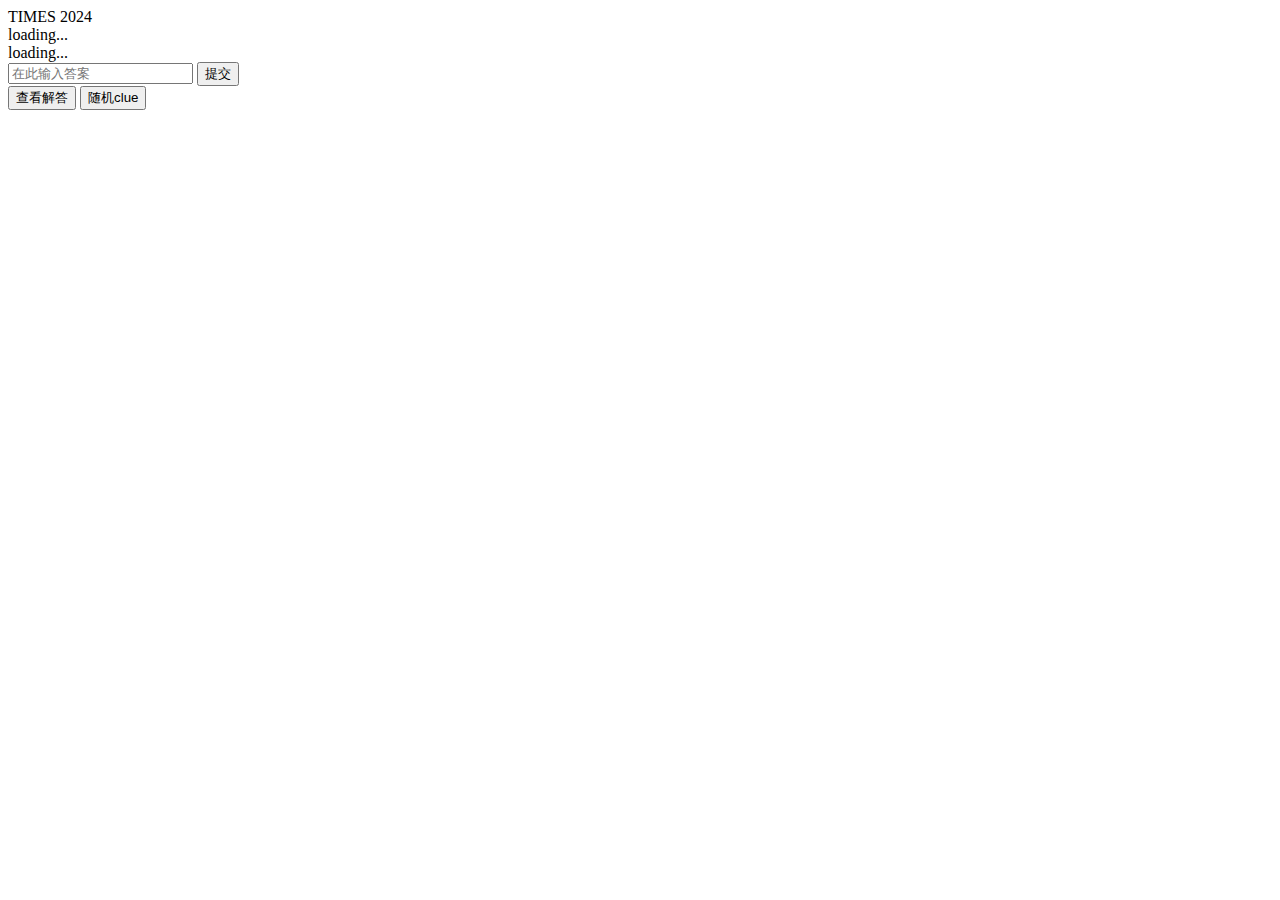
==== cryptic_rush/index.html @ 59fef847 "add: random cryptic clue" ====
<!DOCTYPE html>
<html>
<head>
    <meta charset="utf-8">
    <meta name="viewport" content="width=device-width, initial-scale=1">

    <title>Cryptic Rush</title>

    <link href="https://cdn.jsdelivr.net/npm/bootstrap@5.3.2/dist/css/bootstrap.min.css" rel="stylesheet" integrity="sha384-T3c6CoIi6uLrA9TneNEoa7RxnatzjcDSCmG1MXxSR1GAsXEV/Dwwykc2MPK8M2HN" crossorigin="anonymous">
    <script src="https://cdn.jsdelivr.net/npm/bootstrap@5.3.2/dist/js/bootstrap.bundle.min.js" integrity="sha384-C6RzsynM9kWDrMNeT87bh95OGNyZPhcTNXj1NW7RuBCsyN/o0jlpcV8Qyq46cDfL" crossorigin="anonymous"></script>
    <link href="https://cdn.jsdelivr.net/npm/bootstrap-icons/font/bootstrap-icons.css" rel="stylesheet">
</head>

<body class="bg-body-tertiary">
    <div class="container col-10 col-md-8 col-lg-8">
        <div class="mt-5"></div>

        <div class="d-flex justify-content-center fs-3 mb-5 fw-bold">TIMES 2024</div>

        <div class="d-flex justify-content-center mb-2" id="clue">loading...</div>
        <div class="d-flex justify-content-end mb-4 text-secondary fs-6" id="source">loading...</div>
        <div class="d-flex justify-content-center mb-4">
            <div class="input-group w-75">
                <input class="form-control focus-ring border border-dark text-center" id="ansInput" placeholder="在此输入答案" style="--bs-focus-ring-color: rgba(var(--bs-dark-rgb), .25)">
                <button class="btn btn-dark" id="submitButton">提交</button>
            </div>
        </div>
        <div class="mb-4" id="solution" style="display: none; margin: 0 auto; text-align: left; width: 75%;">loading...</div>
        <div class="d-flex justify-content-center gap-5">
            <button class="btn btn-dark" id="revealButton">查看解答</button>
            <button class="btn btn-dark" id="randomClueButton">随机clue</button>
        </div>
        
        <div class="mb-5"></div>
    </div>

    <script>
        const randomClueButton = document.getElementById('randomClueButton');
        const clueDisplay = document.getElementById('clue');
        const sourceDisplay = document.getElementById('source');
        const solutionDisplay = document.getElementById('solution');
        const submitButton = document.getElementById('submitButton');
        const revealButton = document.getElementById('revealButton');
        const ansInput = document.getElementById('ansInput');
        let clueArray = [];
        let clueData;
        let clue, solution;

        fetch('./cryptic_clues.json')
        .then(response => {
            if (!response.ok) {
            throw new Error('Network response was not ok');
            }
            return response.json();
        })
        .then(data => {
            clueArray = data;
            getRandomClue();
        })
        .catch(error => {
            console.error('There was a problem with the fetch operation:', error);
        });

        function getRandomClue() {
            let randomIndex = Math.floor(Math.random() * clueArray.length);
            let randomClue = clueArray[randomIndex];
            clueData = randomClue;
            clue = clueData['clue'] + ' (' + clueData['direction'] + ')';
            let solutionText = clueData['solution'].replace('<br>', ' – ');
            solutionText = solutionText.substring(solutionText.indexOf("–") + 1).trim()
            solution = 'answer: <span class="fw-bold">' + clueData['answer'] + '</span><br>definition: ' + clueData['definition'] + '<br>' + solutionText;

            clueDisplay.innerText = clue;
            let category = clueData['category']
            let number = clueData['url'].slice(clueData['url'].lastIndexOf("/") + 1).split("-").find(part => !isNaN(part) && part.trim() !== "");
            sourceDisplay.innerHTML = 'from&nbsp;<a class="fst-italic text-secondary" href=' + clueData['url'] + ' target="_blank">' + category.split('-').slice(1).join(' ') + ' ' + number + ' (' + clueData['date'].split(" ").slice(0, 2).join(" ") + ')</a>';
        }

        randomClueButton.addEventListener('click', () => {
            solutionDisplay.style.display = 'none';
            ansInput.value = '';
            ansInput.classList.remove('is-valid');
            ansInput.classList.remove('is-invalid');

            getRandomClue();
        })

        submitButton.addEventListener('click', () => {
            let input = ansInput.value;
            console.log('ans is ' + clueData['answer'].replace(/\s+/g, ""))
            if (input.replace(/\s+/g, "").toUpperCase() == clueData['answer'].replace(/\s+/g, "")) {
                ansInput.classList.add('is-valid');
                solutionDisplay.style.display = 'block';
                solutionDisplay.innerHTML = solution;
            } else {
                ansInput.classList.add('is-invalid');
            }
        })

        revealButton.addEventListener('click', () => {
            solutionDisplay.style.display = 'block';
            solutionDisplay.innerHTML = solution;
        })

        ansInput.addEventListener('input', () => {
            ansInput.classList.remove('is-valid');
            ansInput.classList.remove('is-invalid');
            ansInput.value = ansInput.value.toUpperCase();
        })

        ansInput.addEventListener('keydown', (event) => {
            if (event.key === 'Enter') {
                event.preventDefault();
                submitButton.click();
            }
        })
    </script>
</body>
</html>
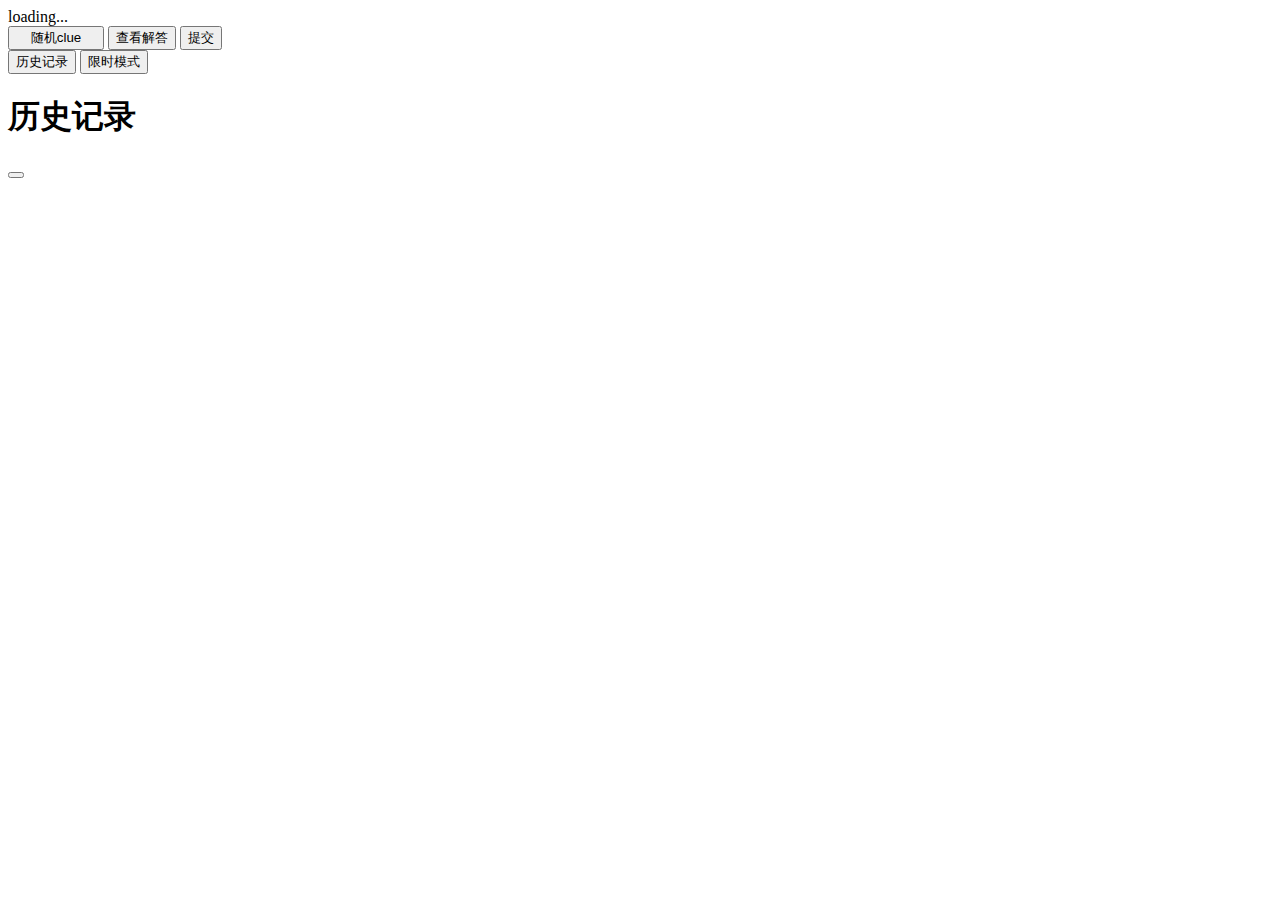
==== commit bf9b0dcd: "add: speedrun mode" ====
--- a/cryptic_rush/index.html
+++ b/cryptic_rush/index.html
@@ -9,42 +9,106 @@
     <link href="https://cdn.jsdelivr.net/npm/bootstrap@5.3.2/dist/css/bootstrap.min.css" rel="stylesheet" integrity="sha384-T3c6CoIi6uLrA9TneNEoa7RxnatzjcDSCmG1MXxSR1GAsXEV/Dwwykc2MPK8M2HN" crossorigin="anonymous">
     <script src="https://cdn.jsdelivr.net/npm/bootstrap@5.3.2/dist/js/bootstrap.bundle.min.js" integrity="sha384-C6RzsynM9kWDrMNeT87bh95OGNyZPhcTNXj1NW7RuBCsyN/o0jlpcV8Qyq46cDfL" crossorigin="anonymous"></script>
     <link href="https://cdn.jsdelivr.net/npm/bootstrap-icons/font/bootstrap-icons.css" rel="stylesheet">
+
+    <style>
+        [contenteditable] {
+            caret-color: transparent; /* 隐藏光标 */
+        }
+    </style>
 </head>
 
 <body class="bg-body-tertiary">
     <div class="container col-10 col-md-8 col-lg-8">
         <div class="mt-5"></div>
 
-        <div class="d-flex justify-content-center fs-3 mb-5 fw-bold">TIMES 2024</div>
+        <!-- <div class="d-flex justify-content-center fs-3 mb-5 fw-bold">TIMES 2024</div> -->
 
         <div class="d-flex justify-content-center mb-2" id="clue">loading...</div>
-        <div class="d-flex justify-content-end mb-4 text-secondary fs-6" id="source">loading...</div>
-        <div class="d-flex justify-content-center mb-4">
-            <div class="input-group w-75">
-                <input class="form-control focus-ring border border-dark text-center" id="ansInput" placeholder="在此输入答案" style="--bs-focus-ring-color: rgba(var(--bs-dark-rgb), .25)">
-                <button class="btn btn-dark" id="submitButton">提交</button>
+        <!-- <div class="d-flex justify-content-end mb-4 text-secondary fs-6" id="source">loading...</div> -->
+
+        <div class="d-flex justify-content-center mb-4" id="inputCells"></div>
+
+        <div class="mb-4" id="solution" style="display: none; margin: 0 auto; text-align: left; width: 75%;">loading...</div>
+
+        <div class="d-flex justify-content-center gap-3 mb-2">
+            <button class="btn btn-dark" id="randomClueButton" style="width: 6rem">随机clue</button>
+            <button class="btn btn-dark" id="revealButton">查看解答</button>
+            <button class="btn btn-dark" id="submitButton">提交</button>
+        </div>
+
+        <div class="d-flex justify-content-center gap-3 mb-3">
+            <button class="btn btn-light border border-dark" id="historyButton" data-bs-toggle="modal" data-bs-target="#historyModal">历史记录</button>
+            <button class="btn btn-light border border-dark" id="speedrunButton">限时模式</button>
+        </div>
+
+        <div class="input-group mx-auto mb-4" id="speedrunConfiguration" style="display: none; width: 15rem;">
+            <input class="form-control text-center focus-ring border border-dark" placeholder="分" id="minuteInput" style="--bs-focus-ring-color: rgba(var(--bs-dark-rgb), .25)">
+            <span class="input-group-text border border-dark">:</span>
+            <input class="form-control text-center focus-ring border border-dark" placeholder="秒" id="secondInput"  style="--bs-focus-ring-color: rgba(var(--bs-dark-rgb), .25)">
+            <button class="btn btn-dark" id="toggleSpeedrunButton">开始</button>
+        </div>
+
+        <div class="d-flex justify-content-center flex-wrap gap-2" id="speedrunResult">
+            <div id="speedrunResultText" class="mb-2 text-center"></div>
+            <div class="w-100"></div>
+            <button class="btn btn-dark" id="speedrunInfoButton" style="width: 6rem; display: none;">完整信息</button>
+            <button class="btn btn-dark" id="shareButton" style="width: 5.5rem; display: none;"><i class="bi bi-upload me-1" data-bs-placement="left"></i> 分享</button>
+        </div>
+
+        <div class="modal fade" id="historyModal">
+            <div class="modal-dialog modal-dialog-centered">
+              <div class="modal-content">
+                <div class="modal-header">
+                  <h1 class="modal-title fs-5" id="exampleModalLabel">历史记录</h1>
+                  <button type="button" class="btn-close focus-ring" data-bs-dismiss="modal" style="--bs-focus-ring-color: rgba(var(--bs-dark-rgb), .25)"></button>
+                </div>
+                <div class="modal-body" style="max-height: 400px; overflow-y: auto;" id="clueHistoryContainer">
+                    <ul class="list-group" id="clueHistory"></ul>
+                </div>
+              </div>
             </div>
-        </div>
-        <div class="mb-4" id="solution" style="display: none; margin: 0 auto; text-align: left; width: 75%;">loading...</div>
-        <div class="d-flex justify-content-center gap-5">
-            <button class="btn btn-dark" id="revealButton">查看解答</button>
-            <button class="btn btn-dark" id="randomClueButton">随机clue</button>
         </div>
         
         <div class="mb-5"></div>
     </div>
 
     <script>
+        // 初始化tooltip
+        const tooltipTriggerList = document.querySelectorAll('[data-bs-toggle="tooltip"]')
+        const tooltipList = [...tooltipTriggerList].map(tooltipTriggerEl => new bootstrap.Tooltip(tooltipTriggerEl))
+
         const randomClueButton = document.getElementById('randomClueButton');
         const clueDisplay = document.getElementById('clue');
-        const sourceDisplay = document.getElementById('source');
         const solutionDisplay = document.getElementById('solution');
         const submitButton = document.getElementById('submitButton');
         const revealButton = document.getElementById('revealButton');
-        const ansInput = document.getElementById('ansInput');
+        const speedrunButton = document.getElementById('speedrunButton');
+        const toggleSpeedrunButton = document.getElementById('toggleSpeedrunButton');
+        const shareButton = document.getElementById('shareButton');
+        const speedrunInfoButton = document.getElementById('speedrunInfoButton');
+        const inputCells = document.getElementById('inputCells');
+        const clueHistoryDisplay = document.getElementById('clueHistory');
+        const historyModal = document.getElementById('historyModal');
+        const clueHistoryContainer = document.getElementById('clueHistoryContainer');
+        const speedrunConfiguration = document.getElementById('speedrunConfiguration');
+        const minuteInput = document.getElementById('minuteInput');
+        const secondInput = document.getElementById('secondInput');
+        const timeInputs = [minuteInput, secondInput];
+        const speedrunResult = document.getElementById('speedrunResult');
+        const speedrunResultDisplay = document.getElementById('speedrunResultText');
+        const defaultTime = 300;
         let clueArray = [];
         let clueData;
         let clue, solution;
+        let letterInputs;
+        let isCorrect = false;
+        let isRevealed = false;
+        let isInSpeedrun = false;
+        let speedrunTime, speedrunNCorrect = 0;
+        let speedrunFirstCorrectClue = '';
+        let speedrunFirst5Stats = '';
+        let speedrunInfo = '';
+        let category, number;
 
         fetch('./cryptic_clues.json')
         .then(response => {
@@ -61,7 +125,22 @@
             console.error('There was a problem with the fetch operation:', error);
         });
 
+        function removeAccents(str) {
+            return str.normalize("NFD").replace(/[\u0300-\u036f]/g, "");
+        }
+
         function getRandomClue() {
+            // 如果没有reveal，并且之前有clue，记录之
+            if (!isRevealed && clueData) {
+                saveHistory();
+            }
+
+            // 隐藏solution
+            solutionDisplay.style.display = 'none';
+
+            isCorrect = false;
+            isRevealed = false;
+
             let randomIndex = Math.floor(Math.random() * clueArray.length);
             let randomClue = clueArray[randomIndex];
             clueData = randomClue;
@@ -71,49 +150,378 @@
             solution = 'answer: <span class="fw-bold">' + clueData['answer'] + '</span><br>definition: ' + clueData['definition'] + '<br>' + solutionText;
 
             clueDisplay.innerText = clue;
-            let category = clueData['category']
-            let number = clueData['url'].slice(clueData['url'].lastIndexOf("/") + 1).split("-").find(part => !isNaN(part) && part.trim() !== "");
-            sourceDisplay.innerHTML = 'from&nbsp;<a class="fst-italic text-secondary" href=' + clueData['url'] + ' target="_blank">' + category.split('-').slice(1).join(' ') + ' ' + number + ' (' + clueData['date'].split(" ").slice(0, 2).join(" ") + ')</a>';
-        }
+            category = clueData['category'];
+            number = clueData['url'].slice(clueData['url'].lastIndexOf("/") + 1).split("-").find(part => !isNaN(part) && part.trim() !== "");
+            // sourceDisplay.innerHTML = 'from&nbsp;<a class="fst-italic text-secondary" href=' + clueData['url'] + ' target="_blank">' + category.split('-').slice(1).join(' ') + ' ' + number + ' (' + clueData['date'].split(" ").slice(0, 2).join(" ") + ')</a>';
+            
+            let ans = clueData['answer'];
+            let normalizedAns = removeAccents(ans);
+            // console.log(ans);
+            inputCellsInnerHTML = '';
+            for (let i = 0; i < normalizedAns.replace(/[^a-zA-Z]/g, "").length; i++) {
+                inputCellsInnerHTML += `<div class="d-flex align-items-center justify-content-center border border-dark letter-input focus-ring" role="button" contenteditable="true" style="width: 1.8rem; height: 1.8rem; --bs-focus-ring-color: rgba(var(--bs-dark-rgb), .25);"></div>`;
+            }
+            inputCells.innerHTML = inputCellsInnerHTML;
+            initializeInput();
+            letterInputs[0].focus();
+
+        }
+
+        function initializeInput() {
+            letterInputs = Array.from(inputCells.querySelectorAll('.letter-input'));
+            letterInputs.forEach((letterInput, idx) => {
+                let isComposing = false; // 标记输入法组合状态
+
+                letterInput.addEventListener('compositionstart', () => {
+                    isComposing = true; // 输入法组合开始
+                });
+
+                letterInput.addEventListener('compositionend', (event) => {
+                    isComposing = false; // 输入法组合结束
+                    const key = event.data; // 获取组合输入完成的字符
+                    if (/^[a-zA-Z]$/.test(key)) {
+                        letterInput.innerText = key.toUpperCase();
+                        letterInputs[Math.min(idx + 1, letterInputs.length - 1)].focus();
+                    } else {
+                        letterInput.innerText = ''; // 非法字符清空
+                    }
+                });
+
+                letterInput.addEventListener('keydown', (event) => {
+                    if (isComposing) return; // 输入法组合中，不处理其他逻辑
+
+                    event.preventDefault(); // 阻止默认行为
+                    const key = event.key;
+
+                    if (/^[a-zA-Z]$/.test(key)) {
+                        if (isRevealed) {
+                            return;
+                        }
+
+                        letterInput.innerText = key.toUpperCase();
+                        letterInputs[Math.min(idx + 1, letterInputs.length - 1)].focus();
+                        
+                        clearLetterValidation(letterInput);
+                    }
+
+                    switch (key) {
+                        case 'Enter':
+                            if (isRevealed) {
+                                return;
+                            }
+
+                            submitButton.click();
+                            break;
+                        case 'Backspace':
+                            if (isRevealed) {
+                                return;
+                            }
+
+                            letterInput.innerText = '';
+                            letterInputs[Math.max(idx - 1, 0)].focus();
+
+                            clearLetterValidation(letterInput);
+                            break;
+                        case 'ArrowLeft':
+                            letterInputs[Math.max(idx - 1, 0)].focus();
+                            break;
+                        case 'ArrowRight':
+                            letterInputs[Math.min(idx + 1, letterInputs.length - 1)].focus();
+                            break;
+                        case 'Home': 
+                            letterInputs[0].focus();
+                            break;
+                        case 'End': 
+                            letterInputs[letterInputs.length - 1].focus();
+                            break;
+                        default:
+                            break;
+                    }
+                });
+            });
+        }
+
+        function clearLetterValidation(letterInput) {
+            letterInput.classList.remove('bg-success-subtle');
+            letterInput.classList.remove('bg-danger-subtle');
+
+            if (letterInput.classList.contains('bg-warning-subtle')) {
+                for (let input of letterInputs) {
+                    input.classList.remove('bg-warning-subtle');
+                }
+            }
+        }
+
+        function copyToClipboard(text) {
+            navigator.clipboard.writeText(text).then(function() {
+            }).catch(function(error) {
+                console.error('复制失败: ', error);
+            });
+        }
+
+        function quitSpeedrun() {
+            isInSpeedrun = false;
+
+            clearInterval(timerInterval);
+
+            minuteInput.disabled = false;
+            secondInput.disabled = false;
+
+            setTime(speedrunTime);
+
+            randomClueButton.innerText = '随机clue';
+            revealButton.disabled = false;
+            toggleSpeedrunButton.innerText = '开始';
+
+            let duration = speedrunTime - speedrunRemainingTime;
+            let durationMinute = Math.floor(duration / 60).toString().padStart(2, '0');
+            let durationSecond = (duration % 60).toString().padStart(2, '0');
+            clueHistoryDisplay.innerHTML += `<li class="list-group-item">退出限时模式（总时长${durationMinute}:${durationSecond}）</li>`;
+        }
+        
+        let timerInterval;
+        let speedrunRemainingTime;
+        function startCountdown(totalSeconds) {
+            clearInterval(timerInterval); // 确保没有重复计时器
+
+            speedrunRemainingTime = totalSeconds;
+
+            timerInterval = setInterval(() => {
+                totalSeconds--;
+                speedrunRemainingTime = totalSeconds;
+                setTime(totalSeconds);
+
+                if (totalSeconds <= 0) {
+                    quitSpeedrun();
+
+                    let speedrunMinute = Math.floor(speedrunTime / 60);
+                    let speedrunSecond = speedrunTime % 60;
+                    let resultText = `你在<b>${speedrunMinute.toString().padStart(2, '0')}:${speedrunSecond.toString().padStart(2, '0')}</b>内解出了<b>${speedrunNCorrect}</b>个clue`;
+                    shareButton.style.display = 'block';
+                    speedrunInfoButton.style.display = 'block';
+                    speedrunResultDisplay.innerHTML = resultText;
+
+                    return;
+                }
+            }, 1000);
+        }
+
+        historyModal.addEventListener('shown.bs.modal', (event) => {
+            event.preventDefault();
+            clueHistoryContainer.scrollTop = clueHistoryContainer.scrollHeight; // 滚动到最底部
+        });
+
+        shareButton.addEventListener('click', () => {
+            let shareText = '-- CRYPTIC RUSH --\n' + speedrunResultDisplay.innerText.replace('你', '我');
+            if (speedrunFirstCorrectClue) {
+                shareText += `\n${speedrunFirstCorrectClue}`;
+                if (speedrunNCorrect > 1) {
+                    shareText += '...'
+                }
+            }
+            shareText += '\n' + speedrunFirst5Stats + '\nhttps://amwayy.github.io/puzzles/cryptic_rush';
+
+            copyToClipboard(shareText);
+            shareButton.innerText = '已复制';
+        })
+
+        shareButton.addEventListener('mouseleave', () => {
+            shareButton.innerHTML = '<i class="bi bi-upload me-1" data-bs-placement="left"></i> 分享';
+        });
+
+        speedrunInfoButton.addEventListener('click', () => {
+            copyToClipboard(speedrunInfo);
+            speedrunInfoButton.innerText = '已复制';
+        })
+
+        speedrunInfoButton.addEventListener('mouseleave', () => {
+            speedrunInfoButton.innerHTML = '完整信息';
+        });
+
+        if (localStorage.getItem('speedrunTime')) {
+            speedrunTime = localStorage.getItem('speedrunTime');
+            setTime(speedrunTime);
+        } else {
+            setTime(defaultTime);
+        }
+
+        function setTime(seconds) {
+            minuteInput.value = Math.floor(seconds / 60).toString().padStart(2, '0');
+            secondInput.value = (seconds % 60).toString().padStart(2, '0');
+        }
+
+        timeInputs.forEach((timeInput) => {
+            timeInput.addEventListener('input', () => {
+                let value = timeInput.value.replace(/\D/g, '');
+                if (value !== '') {
+                    value = Math.min(59, Math.max(0, parseInt(value, 10)));
+                    value = value.toString().padStart(2, '0');
+                }
+                timeInput.value = value;
+
+                if (minuteInput.value == '00' && secondInput.value == '00') {
+                    toggleSpeedrunButton.disabled = true;
+                } else {
+                    toggleSpeedrunButton.disabled = false;
+                }
+            })
+
+            timeInput.addEventListener('keydown', (event) => {
+                if (event.key == 'Enter') {
+                    toggleSpeedrunButton.click();
+                }
+            })
+        })
+
+        let isShowingSpeedrun = false;
+        speedrunButton.addEventListener('click', () => {
+            if (!isShowingSpeedrun) {
+                speedrunConfiguration.style.display = 'flex';
+                if (speedrunResultDisplay.innerText) {
+                    speedrunResultDisplay.style.display = 'block';
+                    shareButton.style.display = 'block';
+                    speedrunInfoButton.style.display = 'block';
+                }
+            } else {
+                speedrunConfiguration.style.display = 'none';
+                speedrunResultDisplay.style.display = 'none';
+                shareButton.style.display = 'none';
+                speedrunInfoButton.style.display = 'none';
+            }
+
+            isShowingSpeedrun = !isShowingSpeedrun;
+        })
+
+        toggleSpeedrunButton.addEventListener('click', () => {
+            if (!isInSpeedrun) {
+                // 进入限时模式
+                getRandomClue();
+                
+                isInSpeedrun = true;
+
+                minuteInput.disabled = true;
+                secondInput.disabled = true;
+
+                randomClueButton.innerText = '跳过';
+                revealButton.disabled = true;
+                toggleSpeedrunButton.innerText = '退出';
+
+                let minute = parseInt(minuteInput.value, 10);
+                let second = parseInt(secondInput.value, 10);
+                let totalSeconds = minute * 60 + second;
+                speedrunTime = totalSeconds;
+                localStorage.setItem('speedrunTime', speedrunTime);
+                startCountdown(totalSeconds);
+
+                clueHistoryDisplay.innerHTML += '<li class="list-group-item">进入限时模式</li>';
+
+                speedrunNCorrect = 0;
+                speedrunFirstCorrectClue = '';
+                speedrunFirst5Stats = '';
+                speedrunInfo = `${minuteInput.value}:${secondInput.value}`;
+                speedrunResultDisplay.innerHTML = '';
+                shareButton.style.display = 'none';
+                speedrunInfoButton.style.display = 'none';
+            } else {
+                quitSpeedrun();
+            }
+        })
 
         randomClueButton.addEventListener('click', () => {
-            solutionDisplay.style.display = 'none';
-            ansInput.value = '';
-            ansInput.classList.remove('is-valid');
-            ansInput.classList.remove('is-invalid');
-
             getRandomClue();
         })
 
         submitButton.addEventListener('click', () => {
-            let input = ansInput.value;
-            console.log('ans is ' + clueData['answer'].replace(/\s+/g, ""))
-            if (input.replace(/\s+/g, "").toUpperCase() == clueData['answer'].replace(/\s+/g, "")) {
-                ansInput.classList.add('is-valid');
-                solutionDisplay.style.display = 'block';
-                solutionDisplay.innerHTML = solution;
+            let input = '';
+            letterInputs.forEach((letterInput) => {
+                input += letterInput.innerText;
+            })
+            let ans = clueData['answer'];
+            let normalizedAns = removeAccents(ans).replace(/[^a-zA-Z]/g, "");
+            if (!isInSpeedrun) {
+                for (let i = 0; i < Math.min(input.length, normalizedAns.length); i++) {
+                    if (input[i] == normalizedAns[i]) {
+                        letterInputs[i].classList.add('bg-success-subtle');
+                        letterInputs[i].classList.remove('bg-danger-subtle');
+                        letterInputs[i].classList.remove('bg-warning-subtle');
+                    } else {
+                        letterInputs[i].classList.remove('bg-success-subtle');
+                        letterInputs[i].classList.add('bg-danger-subtle');
+                        letterInputs[i].classList.remove('bg-warning-subtle');
+                    }
+                }
+            }
+            if (input == normalizedAns) {
+                // 答案正确
+                isCorrect = true;
+
+                revealSolution();
+
+                if (isInSpeedrun) {
+                    speedrunNCorrect += 1;
+
+                    if (!speedrunFirstCorrectClue) {
+                        speedrunFirstCorrectClue = clueDisplay.innerText;
+                    }
+
+                    getRandomClue();
+                }
+            } else if (isInSpeedrun) {
+                for (let letterInput of letterInputs) {
+                    letterInput.classList.remove('bg-success-subtle');
+                    letterInput.classList.remove('bg-danger-subtle');
+                    letterInput.classList.add('bg-warning-subtle');
+                }
+            }
+        })
+
+        revealButton.addEventListener('click', () => {
+            revealSolution();
+
+            let ans = removeAccents(clueData['answer']).replace(/[^a-zA-Z]/g, "");
+            letterInputs.forEach((letterInput, idx) => {
+                letterInput.innerText = ans[idx];
+                clearLetterValidation(letterInput);
+            })
+        })
+        
+        function saveHistory() {
+            let clueInfo;
+            let source = '<span class="text-secondary">from&nbsp;<a class="fst-italic text-secondary" href=' + clueData['url'] + ' target="_blank">' + category.split('-').slice(1).join(' ') + ' ' + number + '</a></span>';
+            if (isCorrect) {
+                clueInfo = '<li class="list-group-item bg-success-subtle">' + clueDisplay.innerText + '<br>' + source + '<br>' + solution + '</li>';
             } else {
-                ansInput.classList.add('is-invalid');
-            }
-        })
-
-        revealButton.addEventListener('click', () => {
+                clueInfo = '<li class="list-group-item bg-warning-subtle">' + clueDisplay.innerText + '<br>' + source + '<br>' + solution + '</li>';
+            }
+            clueHistoryDisplay.innerHTML += clueInfo;
+            
+            if (isInSpeedrun) {
+                if (speedrunFirst5Stats.length < 5 * 2) {
+                    if (isCorrect) {
+                        speedrunFirst5Stats += '✅';
+                    } else {
+                        speedrunFirst5Stats += '⚠️';
+                    }
+                } else if (speedrunFirst5Stats.length == 5 * 2) {
+                    speedrunFirst5Stats += '...';
+                }
+                
+                speedrunInfo += '\n' + clueDisplay.innerText;
+                if (isCorrect) {
+                    speedrunInfo += ' ✅';
+                } else {
+                    speedrunInfo += ' ⚠️';
+                }
+            }
+        }
+
+        function revealSolution() {
             solutionDisplay.style.display = 'block';
             solutionDisplay.innerHTML = solution;
-        })
-
-        ansInput.addEventListener('input', () => {
-            ansInput.classList.remove('is-valid');
-            ansInput.classList.remove('is-invalid');
-            ansInput.value = ansInput.value.toUpperCase();
-        })
-
-        ansInput.addEventListener('keydown', (event) => {
-            if (event.key === 'Enter') {
-                event.preventDefault();
-                submitButton.click();
-            }
-        })
+            isRevealed = true;
+            
+            saveHistory();
+        }
     </script>
 </body>
 </html>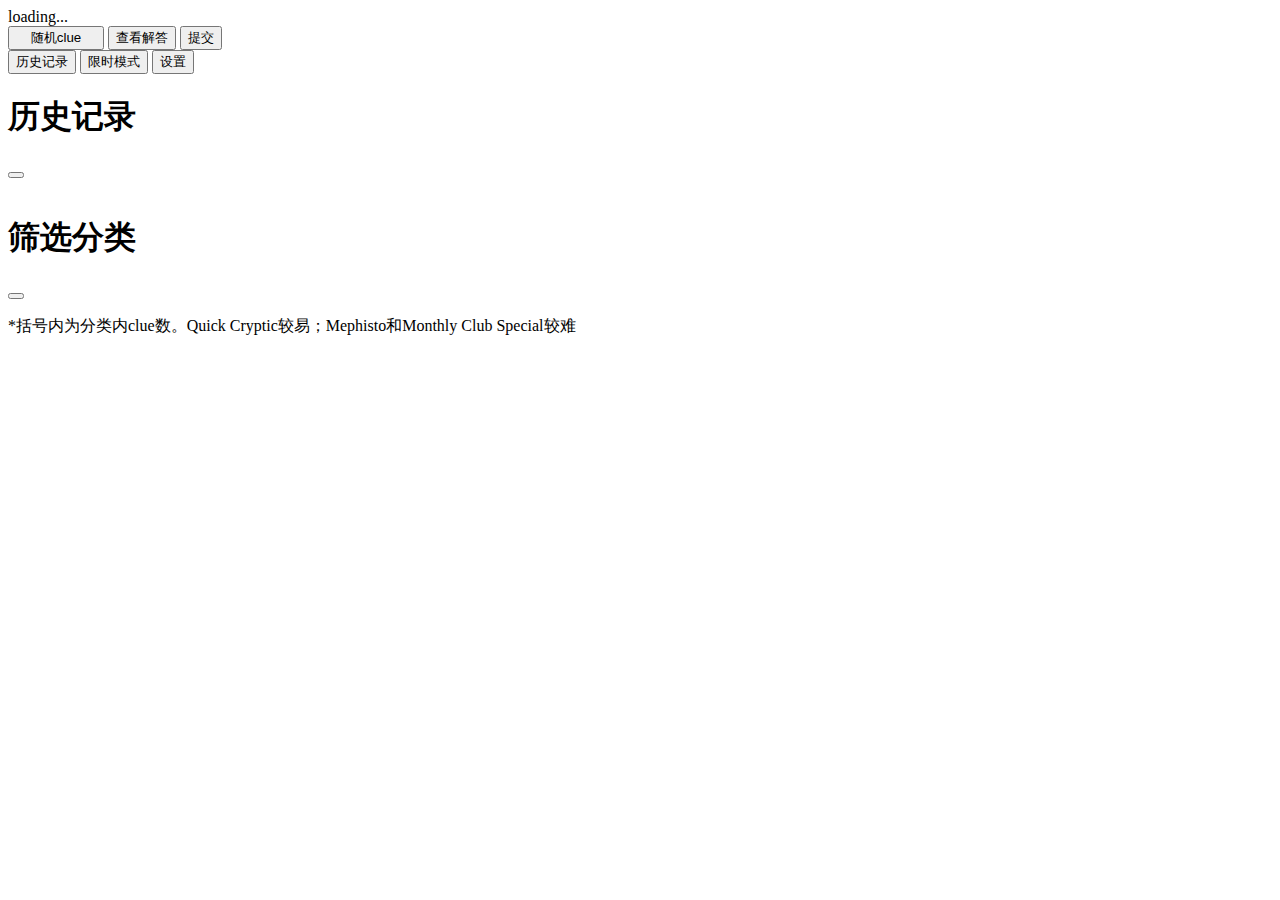
==== commit 3d754bd8: "add: category filter" ====
--- a/cryptic_rush/index.html
+++ b/cryptic_rush/index.html
@@ -39,6 +39,7 @@
         <div class="d-flex justify-content-center gap-3 mb-3">
             <button class="btn btn-light border border-dark" id="historyButton" data-bs-toggle="modal" data-bs-target="#historyModal">历史记录</button>
             <button class="btn btn-light border border-dark" id="speedrunButton">限时模式</button>
+            <button class="btn btn-light border border-dark" id="settingButton" data-bs-toggle="modal" data-bs-target="#settingModal">设置</button>
         </div>
 
         <div class="input-group mx-auto mb-4" id="speedrunConfiguration" style="display: none; width: 15rem;">
@@ -59,11 +60,28 @@
             <div class="modal-dialog modal-dialog-centered">
               <div class="modal-content">
                 <div class="modal-header">
-                  <h1 class="modal-title fs-5" id="exampleModalLabel">历史记录</h1>
+                  <h1 class="modal-title fs-5">历史记录</h1>
                   <button type="button" class="btn-close focus-ring" data-bs-dismiss="modal" style="--bs-focus-ring-color: rgba(var(--bs-dark-rgb), .25)"></button>
                 </div>
                 <div class="modal-body" style="max-height: 400px; overflow-y: auto;" id="clueHistoryContainer">
                     <ul class="list-group" id="clueHistory"></ul>
+                </div>
+              </div>
+            </div>
+        </div>
+
+        <div class="modal fade" id="settingModal">
+            <div class="modal-dialog modal-dialog-centered">
+              <div class="modal-content">
+                <div class="modal-header">
+                  <h1 class="modal-title fs-5">筛选分类</h1>
+                  <button type="button" class="btn-close focus-ring" data-bs-dismiss="modal" style="--bs-focus-ring-color: rgba(var(--bs-dark-rgb), .25)"></button>
+                </div>
+                <div class="modal-body" style="max-height: 400px; overflow-y: auto;">
+                    <ul class="list-group" id="categoryFilter"></ul>
+                </div>
+                <div class="modal-footer">
+                    <span class="text-secondary">*括号内为分类内clue数。Quick Cryptic较易；Mephisto和Monthly Club Special较难</span>
                 </div>
               </div>
             </div>
@@ -96,8 +114,9 @@
         const timeInputs = [minuteInput, secondInput];
         const speedrunResult = document.getElementById('speedrunResult');
         const speedrunResultDisplay = document.getElementById('speedrunResultText');
+        const categoryFilterDisplay = document.getElementById('categoryFilter');
         const defaultTime = 300;
-        let clueArray = [];
+        let clueDict = {};
         let clueData;
         let clue, solution;
         let letterInputs;
@@ -109,8 +128,11 @@
         let speedrunFirst5Stats = '';
         let speedrunInfo = '';
         let category, number;
-
-        fetch('./cryptic_clues.json')
+        let categoryFilterDict = {};
+        let categoryLenDict = {};
+        let accumulativeProbDict = {};
+
+        fetch('./categorized_clues.json')
         .then(response => {
             if (!response.ok) {
             throw new Error('Network response was not ok');
@@ -118,12 +140,88 @@
             return response.json();
         })
         .then(data => {
-            clueArray = data;
+            clueDict = data;
+            for (let category in clueDict) {
+                categoryLenDict[category] = clueDict[category].length;
+            }
+            initializePool();
+            initializeCategoryFilterDisplay();
+            updateAccumulativeProb();
             getRandomClue();
         })
         .catch(error => {
             console.error('There was a problem with the fetch operation:', error);
         });
+
+        function initializePool() {
+            for (let category in clueDict) {
+                categoryFilterDict[category] = true;
+            }
+            if (localStorage.getItem('categoryFilterDict')) {
+                let savedCategoryFilterDict = JSON.parse(localStorage.getItem('categoryFilterDict'));
+                for (let category in savedCategoryFilterDict) {
+                    if (!savedCategoryFilterDict[category]) {
+                        categoryFilterDict[category] = false;
+                    }
+                }
+            }
+        }
+
+        function initializeCategoryFilterDisplay() {
+            for (let category in categoryFilterDict) {
+                let checkId = category.replace('-', '') + 'Check';
+                categoryFilterDisplay.innerHTML += `
+                    <li class="list-group-item form-check">
+                        <input class="form-check-input bg-dark focus-ring border border-light" type="checkbox" value="" id="${checkId}" ${categoryFilterDict[category]?'checked':''} category="${category}" style="--bs-focus-ring-color: rgba(var(--bs-dark-rgb), .25)">
+                        <label class="form-check-label" for="${checkId}">
+                            ${category.replaceAll('-', ' ')} (${categoryLenDict[category]})
+                        </label>
+                    </li>
+                `
+            }
+            updateCategoryFilter();
+
+            let categoryCheckArray = Array.from(categoryFilterDisplay.querySelectorAll('.form-check-input'));
+            for (let categoryCheck of categoryCheckArray) {
+                categoryCheck.addEventListener('change', () => {
+                    categoryFilterDict[categoryCheck.getAttribute('category')] = !categoryFilterDict[categoryCheck.getAttribute('category')];
+                    updateCategoryFilter();
+                })
+            }
+        }
+
+        function updateCategoryFilter() {
+            localStorage.setItem('categoryFilterDict', JSON.stringify(categoryFilterDict));
+            updateAccumulativeProb();
+            
+            // 至少留一个分类
+            let categoryCheckArray = Array.from(categoryFilterDisplay.querySelectorAll('.form-check-input'));
+            let nCategoryInPool = Object.values(categoryFilterDict).filter(Boolean).length;
+            categoryCheckArray.forEach(categoryCheck => {
+                if (nCategoryInPool === 1 && categoryCheck.checked) {
+                    categoryCheck.disabled = true;
+                } else {
+                    categoryCheck.disabled = false;
+                }
+            });
+        }
+
+        function updateAccumulativeProb() {
+            let nClue = 0;
+            accumulativeProbDict = {};
+            for (let category in categoryFilterDict) {
+                if (categoryFilterDict[category]) {
+                    nClue += parseInt(categoryLenDict[category]);
+                }
+            }
+            let nAccumulativeClue = 0;
+            for (let category in categoryFilterDict) {
+                if (categoryFilterDict[category]) {
+                    nAccumulativeClue += parseInt(categoryLenDict[category]);
+                    accumulativeProbDict[category] = nAccumulativeClue / nClue;
+                }
+            }
+        }
 
         function removeAccents(str) {
             return str.normalize("NFD").replace(/[\u0300-\u036f]/g, "");
@@ -141,6 +239,15 @@
             isCorrect = false;
             isRevealed = false;
 
+            let randomNum = Math.random();
+            let randomCategory = 'everything-else';   // 异常情况下默认everything else分类
+            for (let category in accumulativeProbDict) {
+                if (randomNum <= accumulativeProbDict[category]) {
+                    randomCategory = category;
+                    break;
+                }
+            }
+            let clueArray = clueDict[randomCategory];
             let randomIndex = Math.floor(Math.random() * clueArray.length);
             let randomClue = clueArray[randomIndex];
             clueData = randomClue;
@@ -151,7 +258,11 @@
 
             clueDisplay.innerText = clue;
             category = clueData['category'];
-            number = clueData['url'].slice(clueData['url'].lastIndexOf("/") + 1).split("-").find(part => !isNaN(part) && part.trim() !== "");
+            if (category == 'category-everything-else') {
+                number = '';
+            } else {
+                number = clueData['url'].slice(clueData['url'].lastIndexOf("/") + 1).split("-").find(part => !isNaN(part) && part.trim() !== "");
+            }
             // sourceDisplay.innerHTML = 'from&nbsp;<a class="fst-italic text-secondary" href=' + clueData['url'] + ' target="_blank">' + category.split('-').slice(1).join(' ') + ' ' + number + ' (' + clueData['date'].split(" ").slice(0, 2).join(" ") + ')</a>';
             
             let ans = clueData['answer'];
@@ -382,7 +493,7 @@
                     shareButton.style.display = 'block';
                     speedrunInfoButton.style.display = 'block';
                 }
-            } else {
+            } else if (!isInSpeedrun) {
                 speedrunConfiguration.style.display = 'none';
                 speedrunResultDisplay.style.display = 'none';
                 shareButton.style.display = 'none';
@@ -434,7 +545,11 @@
         submitButton.addEventListener('click', () => {
             let input = '';
             letterInputs.forEach((letterInput) => {
-                input += letterInput.innerText;
+                if (letterInput.innerText) {
+                    input += letterInput.innerText;
+                } else {
+                    input += ' ';
+                }
             })
             let ans = clueData['answer'];
             let normalizedAns = removeAccents(ans).replace(/[^a-zA-Z]/g, "");
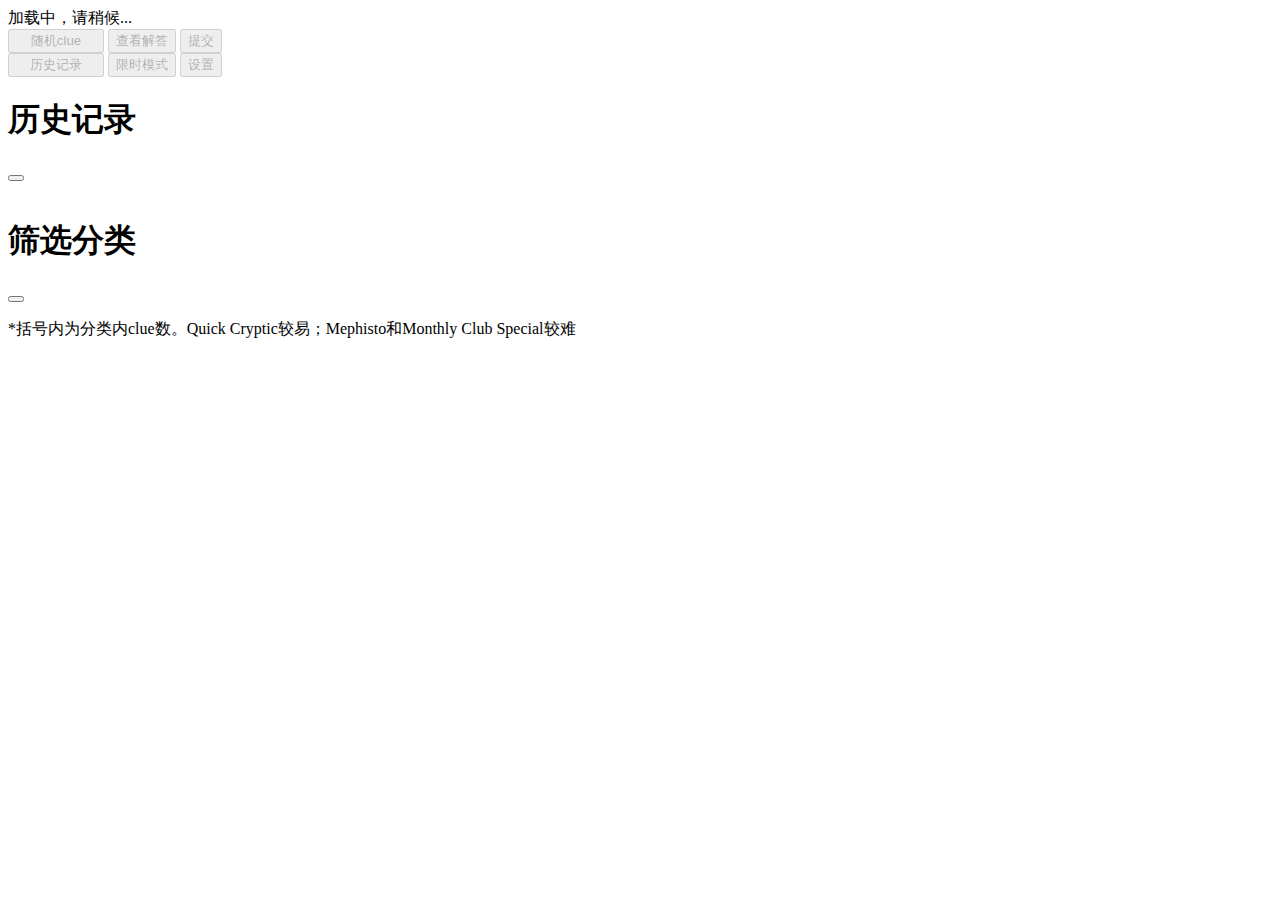
==== commit 2a697039: "add: skip cooldown in speedrun mode" ====
--- a/cryptic_rush/index.html
+++ b/cryptic_rush/index.html
@@ -14,6 +14,20 @@
         [contenteditable] {
             caret-color: transparent; /* 隐藏光标 */
         }
+        .btn-progress {
+            position: relative;
+            overflow: hidden;
+            display: inline-block;
+        }
+        .btn-progress .progress-bar {
+            position: absolute;
+            top: 0;
+            left: 0;
+            height: 100%;
+            width: 0;
+            background-color: rgba(255, 255, 255, 0.3);
+            transition: width 0.3s ease;
+        }
     </style>
 </head>
 
@@ -23,21 +37,25 @@
 
         <!-- <div class="d-flex justify-content-center fs-3 mb-5 fw-bold">TIMES 2024</div> -->
 
-        <div class="d-flex justify-content-center mb-2" id="clue">loading...</div>
-        <!-- <div class="d-flex justify-content-end mb-4 text-secondary fs-6" id="source">loading...</div> -->
+        <div class="d-flex justify-content-center mb-2" id="clue">加载中，请稍候...</div>
+        <!-- <div class="d-flex justify-content-end mb-4 text-secondary fs-6" id="source">加载中...</div> -->
 
         <div class="d-flex justify-content-center mb-4" id="inputCells"></div>
 
-        <div class="mb-4" id="solution" style="display: none; margin: 0 auto; text-align: left; width: 75%;">loading...</div>
+        <div class="mb-4" id="solution" style="display: none; margin: 0 auto; text-align: left; width: 75%;">加载中...</div>
 
         <div class="d-flex justify-content-center gap-3 mb-2">
-            <button class="btn btn-dark" id="randomClueButton" style="width: 6rem">随机clue</button>
+            <button class="btn btn-dark btn-progress" id="skipButton" style="width: 6rem; display: none;">
+                <span class="btn-text" id="skipButtonText">跳过</span>
+                <div class="progress-bar"></div>
+            </button>
+            <button class="btn btn-dark" id="randomClueButton" style="width: 6rem;">随机clue</button>
             <button class="btn btn-dark" id="revealButton">查看解答</button>
             <button class="btn btn-dark" id="submitButton">提交</button>
         </div>
 
         <div class="d-flex justify-content-center gap-3 mb-3">
-            <button class="btn btn-light border border-dark" id="historyButton" data-bs-toggle="modal" data-bs-target="#historyModal">历史记录</button>
+            <button class="btn btn-light border border-dark" id="historyButton" data-bs-toggle="modal" data-bs-target="#historyModal" style="width: 6rem">历史记录</button>
             <button class="btn btn-light border border-dark" id="speedrunButton">限时模式</button>
             <button class="btn btn-light border border-dark" id="settingButton" data-bs-toggle="modal" data-bs-target="#settingModal">设置</button>
         </div>
@@ -104,6 +122,7 @@
         const toggleSpeedrunButton = document.getElementById('toggleSpeedrunButton');
         const shareButton = document.getElementById('shareButton');
         const speedrunInfoButton = document.getElementById('speedrunInfoButton');
+        const skipButton = document.getElementById('skipButton');
         const inputCells = document.getElementById('inputCells');
         const clueHistoryDisplay = document.getElementById('clueHistory');
         const historyModal = document.getElementById('historyModal');
@@ -131,6 +150,13 @@
         let categoryFilterDict = {};
         let categoryLenDict = {};
         let accumulativeProbDict = {};
+        let categoryCheckArray;
+        let poolInfo = '全分类';
+
+        let buttons = document.querySelectorAll('.btn');
+        for (let button of buttons) {
+            button.disabled = true;
+        }
 
         fetch('./categorized_clues.json')
         .then(response => {
@@ -148,6 +174,10 @@
             initializeCategoryFilterDisplay();
             updateAccumulativeProb();
             getRandomClue();
+
+            for (let button of buttons) {
+                button.disabled = false;
+            }
         })
         .catch(error => {
             console.error('There was a problem with the fetch operation:', error);
@@ -174,14 +204,14 @@
                     <li class="list-group-item form-check">
                         <input class="form-check-input bg-dark focus-ring border border-light" type="checkbox" value="" id="${checkId}" ${categoryFilterDict[category]?'checked':''} category="${category}" style="--bs-focus-ring-color: rgba(var(--bs-dark-rgb), .25)">
                         <label class="form-check-label" for="${checkId}">
-                            ${category.replaceAll('-', ' ')} (${categoryLenDict[category]})
+                            ${category.replaceAll('-', ' ')} <span class="text-secondary">(${categoryLenDict[category]})</span>
                         </label>
                     </li>
                 `
             }
+            categoryCheckArray = Array.from(categoryFilterDisplay.querySelectorAll('.form-check-input'));
             updateCategoryFilter();
 
-            let categoryCheckArray = Array.from(categoryFilterDisplay.querySelectorAll('.form-check-input'));
             for (let categoryCheck of categoryCheckArray) {
                 categoryCheck.addEventListener('change', () => {
                     categoryFilterDict[categoryCheck.getAttribute('category')] = !categoryFilterDict[categoryCheck.getAttribute('category')];
@@ -195,8 +225,23 @@
             updateAccumulativeProb();
             
             // 至少留一个分类
-            let categoryCheckArray = Array.from(categoryFilterDisplay.querySelectorAll('.form-check-input'));
-            let nCategoryInPool = Object.values(categoryFilterDict).filter(Boolean).length;
+            let nCategoryInPool = 0;
+            let selectedCategories = '';
+            let dismissedCategories = '';
+            for (let category in categoryFilterDict) {
+                if (categoryFilterDict[category]) {
+                    selectedCategories += '+' + category.replaceAll('-', ' ') + ' ';
+                    nCategoryInPool += 1;
+                } else {
+                    dismissedCategories += '-' + category.replaceAll('-', ' ') + ' ';
+                }
+            }
+            if (nCategoryInPool < Object.keys(categoryFilterDict).length / 2) {
+                poolInfo = selectedCategories;
+            } else {
+                poolInfo = dismissedCategories;
+            }
+
             categoryCheckArray.forEach(categoryCheck => {
                 if (nCategoryInPool === 1 && categoryCheck.checked) {
                     categoryCheck.disabled = true;
@@ -305,10 +350,6 @@
                     const key = event.key;
 
                     if (/^[a-zA-Z]$/.test(key)) {
-                        if (isRevealed) {
-                            return;
-                        }
-
                         letterInput.innerText = key.toUpperCase();
                         letterInputs[Math.min(idx + 1, letterInputs.length - 1)].focus();
                         
@@ -375,13 +416,14 @@
 
             clearInterval(timerInterval);
 
+            setTime(speedrunTime);
+
             minuteInput.disabled = false;
             secondInput.disabled = false;
-
-            setTime(speedrunTime);
-
-            randomClueButton.innerText = '随机clue';
             revealButton.disabled = false;
+            updateCategoryFilter();
+            randomClueButton.style.display = 'block';
+            skipButton.style.display = 'none';
             toggleSpeedrunButton.innerText = '开始';
 
             let duration = speedrunTime - speedrunRemainingTime;
@@ -422,15 +464,41 @@
             clueHistoryContainer.scrollTop = clueHistoryContainer.scrollHeight; // 滚动到最底部
         });
 
+        skipButton.addEventListener('click', () => {
+            getRandomClue();
+
+            const progressBar = document.querySelector('.btn-progress .progress-bar');
+            const skipButtonText = document.getElementById('skipButtonText');
+            skipButtonText.innerText = '冷却中';
+            skipButton.disabled = true;
+            
+            let progress = 100;
+            progressBar.style.width = '100%';
+
+            const interval = setInterval(() => {
+                progress -= 10;
+                progressBar.style.width = progress + '%';
+
+                if (progress <=0) {
+                    clearInterval(interval);
+                    progressBar.style.width = '0%';
+                    skipButtonText.innerText = '跳过';
+                    skipButton.disabled = false;
+                }
+            }, 500);
+        })
+
         shareButton.addEventListener('click', () => {
             let shareText = '-- CRYPTIC RUSH --\n' + speedrunResultDisplay.innerText.replace('你', '我');
+            shareText += '\n' + poolInfo;
             if (speedrunFirstCorrectClue) {
                 shareText += `\n${speedrunFirstCorrectClue}`;
                 if (speedrunNCorrect > 1) {
                     shareText += '...'
                 }
             }
-            shareText += '\n' + speedrunFirst5Stats + '\nhttps://amwayy.github.io/puzzles/cryptic_rush';
+            shareText += '\n' + speedrunFirst5Stats;
+            shareText += '\nhttps://amwayy.github.io/puzzles/cryptic_rush';
 
             copyToClipboard(shareText);
             shareButton.innerText = '已复制';
@@ -512,9 +580,12 @@
 
                 minuteInput.disabled = true;
                 secondInput.disabled = true;
-
-                randomClueButton.innerText = '跳过';
                 revealButton.disabled = true;
+                for (let categoryCheck of categoryCheckArray) {
+                    categoryCheck.disabled = true;
+                }
+                randomClueButton.style.display = 'none';
+                skipButton.style.display = 'block';
                 toggleSpeedrunButton.innerText = '退出';
 
                 let minute = parseInt(minuteInput.value, 10);
@@ -529,7 +600,7 @@
                 speedrunNCorrect = 0;
                 speedrunFirstCorrectClue = '';
                 speedrunFirst5Stats = '';
-                speedrunInfo = `${minuteInput.value}:${secondInput.value}`;
+                speedrunInfo = `${minuteInput.value}:${secondInput.value}` + '\n' + poolInfo;
                 speedrunResultDisplay.innerHTML = '';
                 shareButton.style.display = 'none';
                 speedrunInfoButton.style.display = 'none';
@@ -634,6 +705,11 @@
             solutionDisplay.style.display = 'block';
             solutionDisplay.innerHTML = solution;
             isRevealed = true;
+
+            for (let letterInput of letterInputs) {
+                letterInput.setAttribute('contenteditable', false);
+                letterInput.removeAttribute('role');
+            }
             
             saveHistory();
         }
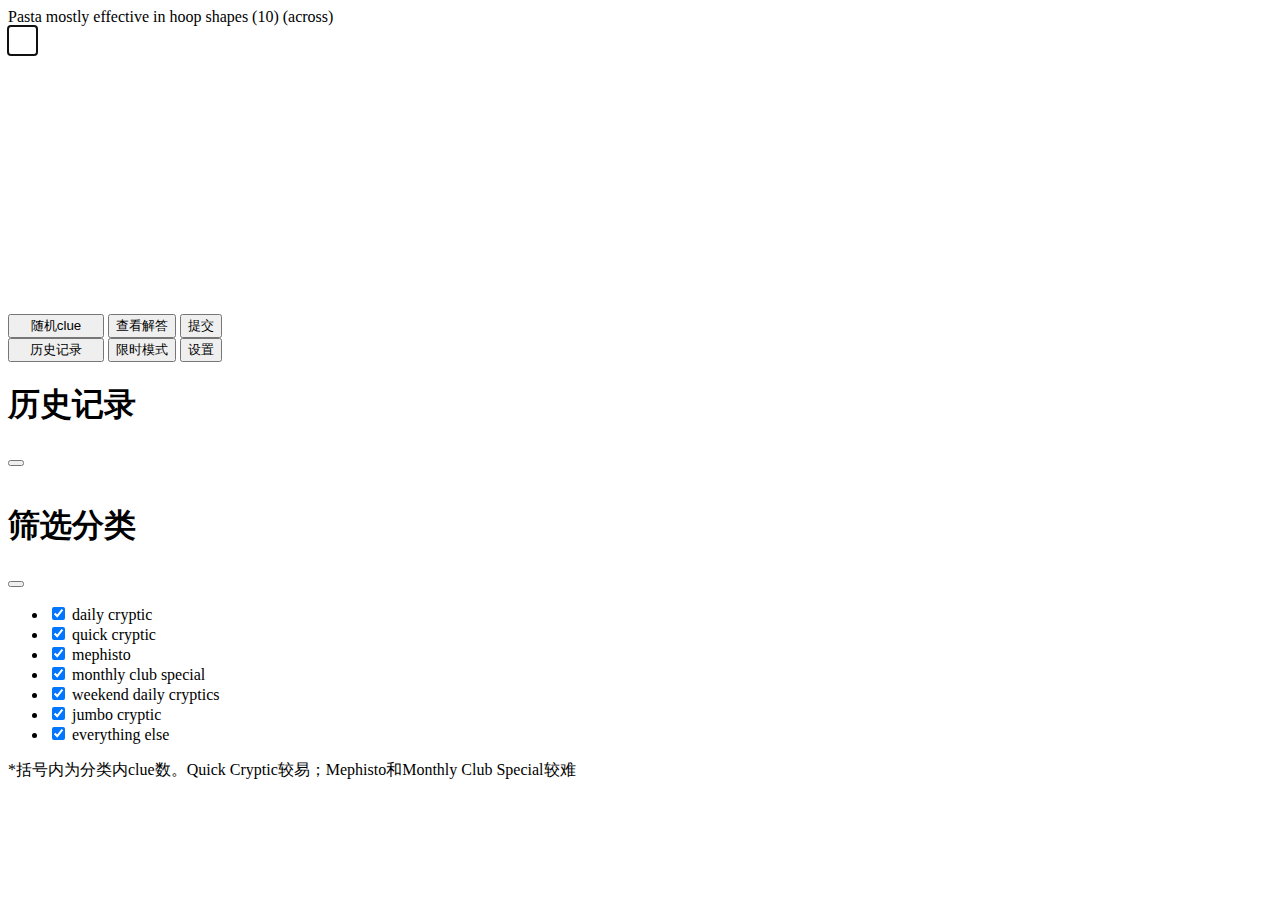
==== commit ddc869de: "add: teaser to boost loading" ====
--- a/cryptic_rush/index.html
+++ b/cryptic_rush/index.html
@@ -28,14 +28,16 @@
             background-color: rgba(255, 255, 255, 0.3);
             transition: width 0.3s ease;
         }
+        .focus-ring:focus {
+            position: relative;
+            z-index: 9999;
+        }
     </style>
 </head>
 
 <body class="bg-body-tertiary">
     <div class="container col-10 col-md-8 col-lg-8">
         <div class="mt-5"></div>
-
-        <!-- <div class="d-flex justify-content-center fs-3 mb-5 fw-bold">TIMES 2024</div> -->
 
         <div class="d-flex justify-content-center mb-2" id="clue">加载中，请稍候...</div>
         <!-- <div class="d-flex justify-content-end mb-4 text-secondary fs-6" id="source">加载中...</div> -->
@@ -152,11 +154,41 @@
         let accumulativeProbDict = {};
         let categoryCheckArray;
         let poolInfo = '全分类';
+        let isLoaded = false;
 
         let buttons = document.querySelectorAll('.btn');
         for (let button of buttons) {
             button.disabled = true;
         }
+
+        fetch('./teaser.json')
+        .then(response => {
+            if (!response.ok) {
+            throw new Error('Network response was not ok');
+            }
+            return response.json();
+        })
+        .then(data => {
+            if (clueDict.length > 0) {
+                return;
+            }
+
+            clueDict = data;
+            for (let category in clueDict) {
+                categoryLenDict[category] = clueDict[category].length;
+            }
+            initializePool();
+            initializeCategoryFilterDisplay();
+            updateAccumulativeProb();
+            getRandomClue();
+
+            for (let button of buttons) {
+                button.disabled = false;
+            }
+        })
+        .catch(error => {
+            console.error('There was a problem with the fetch operation:', error);
+        });
 
         fetch('./categorized_clues.json')
         .then(response => {
@@ -166,24 +198,27 @@
             return response.json();
         })
         .then(data => {
+            isLoaded = true;
+
             clueDict = data;
             for (let category in clueDict) {
                 categoryLenDict[category] = clueDict[category].length;
             }
-            initializePool();
+            // initializePool();
             initializeCategoryFilterDisplay();
             updateAccumulativeProb();
-            getRandomClue();
-
-            for (let button of buttons) {
-                button.disabled = false;
-            }
+            // getRandomClue();
+
+            // for (let button of buttons) {
+            //     button.disabled = false;
+            // }
         })
         .catch(error => {
             console.error('There was a problem with the fetch operation:', error);
         });
 
         function initializePool() {
+            // 确定池内有哪些分类
             for (let category in clueDict) {
                 categoryFilterDict[category] = true;
             }
@@ -198,13 +233,20 @@
         }
 
         function initializeCategoryFilterDisplay() {
+            if (isLoaded) {
+                for (let category in categoryFilterDict) {
+                    document.getElementById(category.replaceAll('-', '') + 'ClueAmount').innerText = '(' + categoryLenDict[category] + ')';
+                }
+                return;
+            }
+
             for (let category in categoryFilterDict) {
-                let checkId = category.replace('-', '') + 'Check';
+                let checkId = category.replaceAll('-', '') + 'Check';
                 categoryFilterDisplay.innerHTML += `
                     <li class="list-group-item form-check">
                         <input class="form-check-input bg-dark focus-ring border border-light" type="checkbox" value="" id="${checkId}" ${categoryFilterDict[category]?'checked':''} category="${category}" style="--bs-focus-ring-color: rgba(var(--bs-dark-rgb), .25)">
                         <label class="form-check-label" for="${checkId}">
-                            ${category.replaceAll('-', ' ')} <span class="text-secondary">(${categoryLenDict[category]})</span>
+                            ${category.replaceAll('-', ' ')} <span class="text-secondary" id=${category.replaceAll('-', '')}ClueAmount></span>
                         </label>
                     </li>
                 `
@@ -315,7 +357,7 @@
             // console.log(ans);
             inputCellsInnerHTML = '';
             for (let i = 0; i < normalizedAns.replace(/[^a-zA-Z]/g, "").length; i++) {
-                inputCellsInnerHTML += `<div class="d-flex align-items-center justify-content-center border border-dark letter-input focus-ring" role="button" contenteditable="true" style="width: 1.8rem; height: 1.8rem; --bs-focus-ring-color: rgba(var(--bs-dark-rgb), .25);"></div>`;
+                inputCellsInnerHTML += `<div class="d-flex align-items-center justify-content-center border border-dark letter-input focus-ring" role="button" contenteditable="true" autocomplete="off" autocorrect="off" autocapitalize="off" spellcheck="false" style="width: 1.8rem; height: 1.8rem; --bs-focus-ring-color: rgba(var(--bs-dark-rgb), .25);"></div>`;
             }
             inputCells.innerHTML = inputCellsInnerHTML;
             initializeInput();
